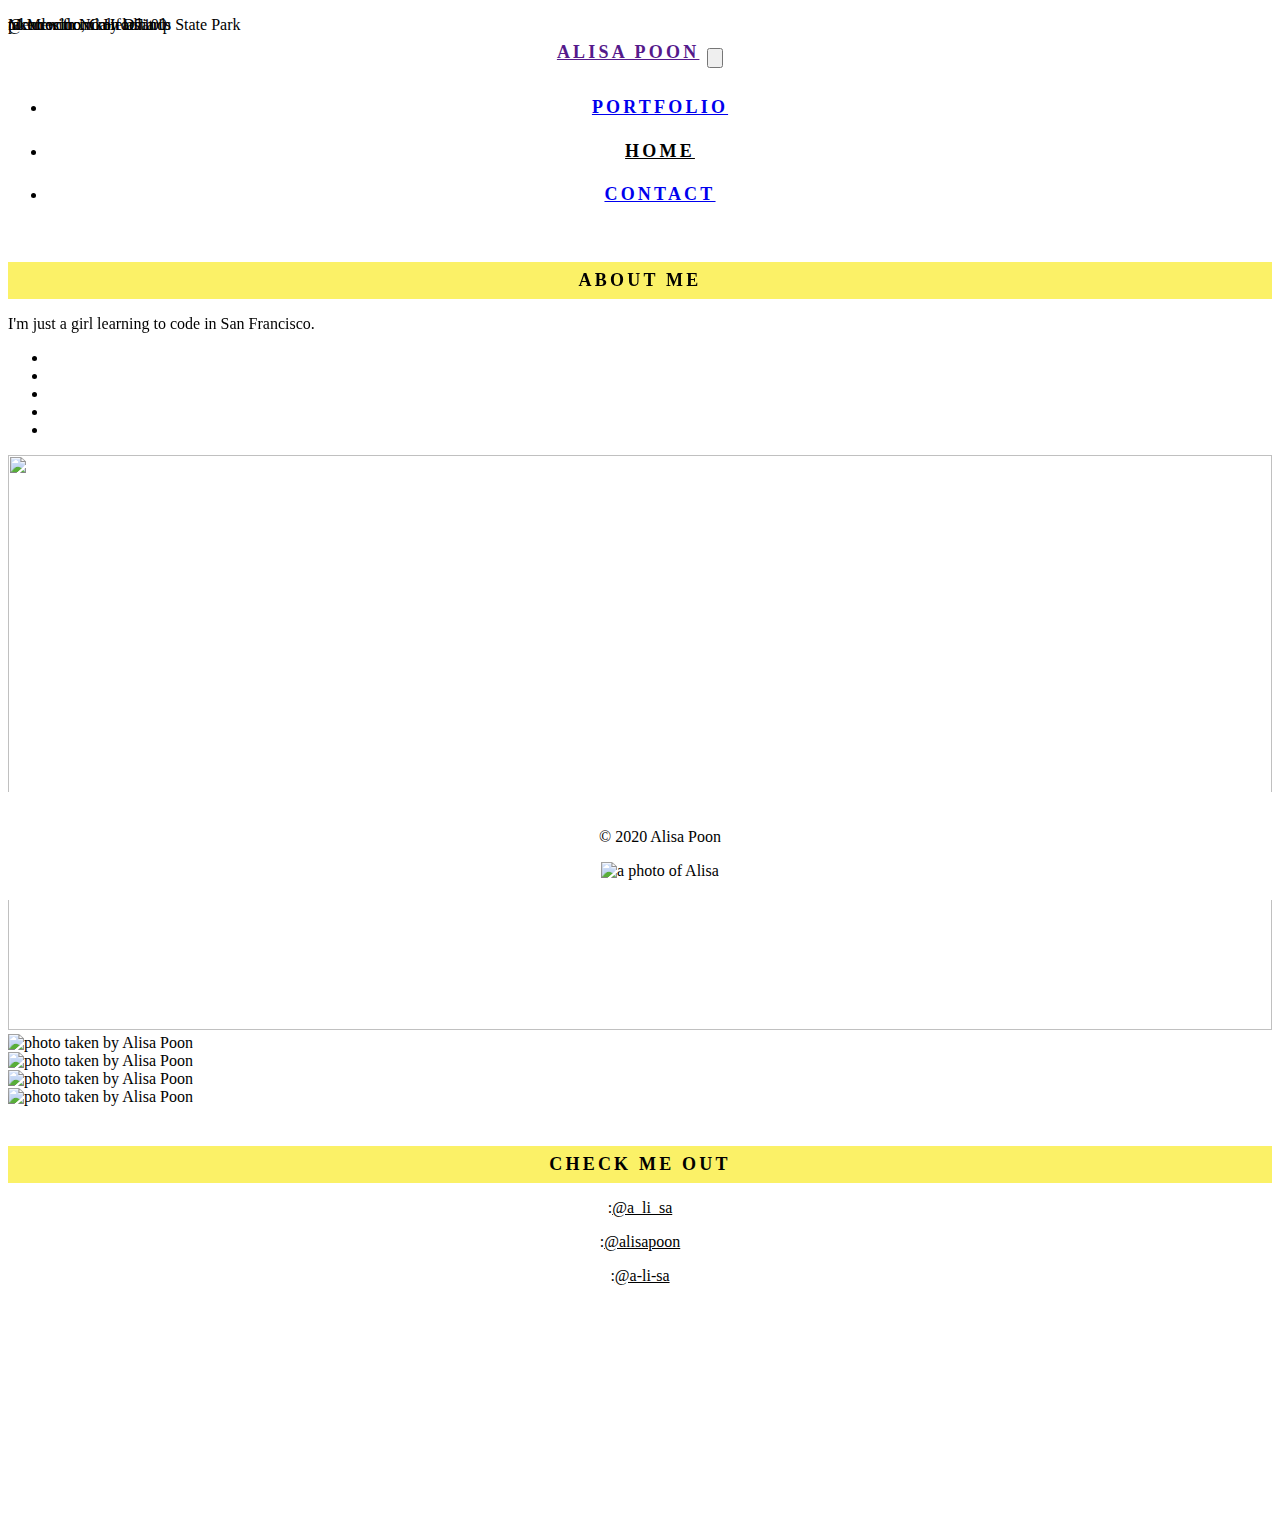
==== index.html @ 6b5ffec4 "add icons to index.html and changed color of mark class" ====
<!DOCTYPE html>
<html lang="en">

<head>
  <meta charset="UTF-8">
  <meta name="viewport" content="width=device-width, initial-scale=1, shrink-to-fit=no">
  <title>Home</title>
  <link rel="stylesheet" href="Assets/style.css">
  <!-- font awesome -->
  <link rel="stylesheet" href="https://use.fontawesome.com/releases/v5.7.0/css/all.css" integrity="sha384-lZN37f5QGtY3VHgisS14W3ExzMWZxybE1SJSEsQp9S+oqd12jhcu+A56Ebc1zFSJ" crossorigin="anonymous">
  <!-- Bootstrap CSS -->
  <link rel="stylesheet" href="https://stackpath.bootstrapcdn.com/bootstrap/4.5.0/css/bootstrap.min.css"
    integrity="sha384-9aIt2nRpC12Uk9gS9baDl411NQApFmC26EwAOH8WgZl5MYYxFfc+NcPb1dKGj7Sk" crossorigin="anonymous">
</head>

<body data-target="navbarResponsive">

  <nav class="navbar navbar-expand-md navbar-light">
    <!-- Brand -->
    <a class="navbar-brand" href="">Alisa Poon</a>

    <!-- Toggler/collapsibe Button -->
    <button class="navbar-toggler" type="button" data-toggle="collapse" data-target="#collapsibleNavbar">
      <span class="navbar-toggler-icon"></span>
    </button>

    <!-- Navbar links -->
    <div class="collapse navbar-collapse" id="collapsibleNavbar">
      <ul class="navbar-nav ml-auto">
        <li class="nav-item">
          <a class="nav-link" href="portfolio.html">Portfolio</a>
        </li>
        <li class="nav-item">
          <a class="nav-link current" href="">Home</a>
        </li>
        <li class="nav-item">
          <a class="nav-link" href="contact.html">Contact</a>
        </li>
      </ul>
    </div>
  </nav>

  <!-- about me -->
  <div class="heading about-me row no-gutters">
    <div class="col-sm-4"></div>
    <div class="col-md-4">
      <h1 class="mark">about me</h1>
      <p>I'm just a girl learning to code in San Francisco.</p>
    </div>
    <div class="col-sm-4"></div>
  </div>

  <!-- Carousel -->
  <div id="demo" class="carousel slide" data-ride="carousel">

    <!-- Indicators -->
    <ul class="carousel-indicators">
      <li data-target="#demo" data-slide-to="0" class="active"></li>
      <li data-target="#demo" data-slide-to="1"></li>
      <li data-target="#demo" data-slide-to="2"></li>
      <li data-target="#demo" data-slide-to="3"></li>
      <li data-target="#demo" data-slide-to="4"></li>
    </ul>

    <!-- The slideshow -->
    <div class="carousel-inner">
      <div class="carousel-item active">
        <img
          src="https://lh3.googleusercontent.com/pw/ACtC-3feMk8CKBJgN91tB9WRIdRMnyQZG0HfllcpJEHvObZi_QgywJ4rCn6cFJkSl_d6dYzijk4uQwI5P3B0FPq15Uuz5TwzhlJ727Co-jw7MC9S3JO8lanze5OtvVm3wu3kaOvbmipuIv75J8NSxLdllQAV=w2186-h1458-no?authuser=2 alt="
          photo taken by Alisa Poon" width="1100" height="500">
      </div>
      <div class="carousel-item">
        <img
          src="https://lh3.googleusercontent.com/pw/ACtC-3cFGEe-MYARK3VFx1lrPnnUWX1Yi2oJrPX07qIrBoKyYsBMhZEi8BtOlhxp7J0GFe6bWoHK659XiTphioW_JXiWhIbLQNO9o6E4GvxPAghlIgqv4SJgxTvgUbqVhqWvkd9xY-U3MIGF4QeghZx42JT1=w2186-h1458-no?authuser=2"
          alt="photo taken by Alisa Poon" width="1100" height="500">
        <div class="carousel-caption">
          <p class="text-uppercase">pictures from my last trip</p>
        </div>
      </div>
      <div class="carousel-item">
        <img
          src="https://lh3.googleusercontent.com/pw/ACtC-3cFZxKXYPCELlROC5F3j6HVSbLsHkTUsvOSygFlx2PtnjW1hGrK4MsIVor4iN_y-mrdK0vTQWOD-kbi46y0Hp-D0KMpGYmUzDm_hU_UjoCAFHxu1NeqE2dVDOSzCgR_qfCSDRChcIy4kZ29BeZZ2xSg=w2186-h1458-no?authuser=2"
          alt="photo taken by Alisa Poon" width="1100" height="500">
        <div class="carousel-caption">
          <p class="text-uppercase">@ Mendocino Headlands State Park</p>
        </div>
      </div>
      <div class="carousel-item">
        <img
          src="https://lh3.googleusercontent.com/pw/ACtC-3fmkW3nPRS_M2SrJ8saNJHIX0KJV6vIyx3mxEEoQjOD_wc5_nMUM4Adi8NEKMYAtaxRcm9opkI7VCDGU8YJRpduZq_uqMG5suIEnB6hInBWvenlT-pLd6L17kptKJH_lI8-Ab1kGI-2EIZLThzu2UTi=w2186-h1458-no?authuser=2"
          alt="photo taken by Alisa Poon" width="1100" height="500">
        <div class="carousel-caption">
          <p class="text-uppercase">Mendocino, California</p>
        </div>
      </div>
      <div class="carousel-item">
        <img
          src="https://lh3.googleusercontent.com/pw/ACtC-3eYri2a-6L0ehcjweHsbjBN8DYJfl2EtY6x9MwazYUVF7_rva83bXp-ogB3S5-yLIPyDGDEufF3XGB7ue-vNzyW2T2OG3c87WHxIz_-fbJvlNTYyUeZ0czRUY5GokLJ2SqD2mk3hObGGsInachPjVKZ=w2186-h1458-no?authuser=2"
          alt="photo taken by Alisa Poon" width="1100" height="500">
        <div class="carousel-caption">
          <p class="text-uppercase">taken with Nikon D7100</p>
        </div>
      </div>
    </div>

    <!-- Left and right controls -->
    <a class="carousel-control-prev" href="#demo" data-slide="prev">
      <span class="carousel-control-prev-icon"></span>
    </a>
    <a class="carousel-control-next" href="#demo" data-slide="next">
      <span class="carousel-control-next-icon"></span>
    </a>

  </div>
   
  <!-- media links -->
  <div class="info row no-gutters">
    <div class="col-sm-12">
      <h2 class="mark">check me out</h2>
    </div>
    <div class="col-sm-1"></div>
    <div class="col-sm-3">
      <p><a href="https://medium.com/" target="_blank"><i class="fab fa-medium"></i></a>:<a href="https://medium.com/@a_li_sa" target="_blank">@a_li_sa</a></p>
    </div>
    <div class="col-sm-4">
      <p><a href="https://www.linkedin.com/home" target="_blank"><i class="fab fa-linkedin"></i></a>:<a href="https://www.linkedin.com/in/alisa-poon/" target="_blank">@alisapoon</a></p>
    </div>
    <div class="col-sm-3">
      <p><a href="https://github.com/" target="_blank"><i class="fab fa-github-square"></i></a>:<a href="https://github.com/a-li-sa" target="_blank">@a-li-sa</a></p>
    </div>
    <div class="col-sm-1"></div>
  </div>

  <!-- footer -->
  <footer class="footer copyright text-center">
    <p>© 2020 Alisa Poon</p>
    <img src="https://ca.slack-edge.com/T015UR0TP1R-U015TG1ME5T-78b35b2a562f-512" class="rounded-circle"
      alt="a photo of Alisa" width="5%" height="5%"></img>
  </footer>

  <!-- jQuery first, then Popper.js, then Bootstrap JS -->
  <script src="https://code.jquery.com/jquery-3.5.1.slim.min.js"
    integrity="sha384-DfXdz2htPH0lsSSs5nCTpuj/zy4C+OGpamoFVy38MVBnE+IbbVYUew+OrCXaRkfj"
    crossorigin="anonymous"></script>
  <script src="https://cdn.jsdelivr.net/npm/popper.js@1.16.0/dist/umd/popper.min.js"
    integrity="sha384-Q6E9RHvbIyZFJoft+2mJbHaEWldlvI9IOYy5n3zV9zzTtmI3UksdQRVvoxMfooAo"
    crossorigin="anonymous"></script>
  <script src="https://stackpath.bootstrapcdn.com/bootstrap/4.5.0/js/bootstrap.min.js"
    integrity="sha384-OgVRvuATP1z7JjHLkuOU7Xw704+h835Lr+6QL9UvYjZE3Ipu6Tp75j7Bh/kR0JKI"
    crossorigin="anonymous"></script>
</body>

</html>
---- Assets/style.css ----
html {
  min-height: 100%;
}

.mark {
  background: #FBF167!important;
}`

p {
  font-weight: 500;
  letter-spacing: .12rem;
  font-size: 14px;
  text-align: center;
}

.current {
  color: black!important;
}

/* nav bar */

.navbar, 
.heading h1,
.info h2,
label,
button {
  text-transform: uppercase;
  font-weight: 700;
  letter-spacing: .2rem;
  font-size: 18px;
  padding-bottom: 8px;
  text-align: center;
  padding-top: 8px;
  margin-top: 20px;
}

.navbar-nav li {
  padding: .7rem;
}

/* portfolio specifiers */

.card-img {
  padding: 5%;
}

.card-body h2 {
  font-family: 'Permanent Marker', cursive;
  font-size: 22px;
}

/* contact.html specifiers */

input,
textarea {
  font-weight: 500;
  letter-spacing: .12rem;
  font-size: 12px;
}

.btn-light {
  background: #FBF167!important;
}

.btn-light:hover {
  background: white!important;
}

/* index.html specifiers */

.about-me {
  position: sticky;
  top: 0;
  background-color: rgba(255, 255, 255, 0.4);
  z-index: 15;
}

.carousel-slide {
  position: relative;
}

.carousel-inner img {
  width: 100%;
  height: 100%;
}

.carousel-caption {
  position: absolute;
  top: 0;
  bottom: auto;
}

.info {
  padding-top: 20px;
  padding-bottom: 18%;
  text-align: center;
}

.info a {
  color: black;
}

/* footer */

.copyright {
  bottom: 3%;
}

.footer {
  z-index: 15;
  position: fixed;
  left: 0;
  bottom: 0;
  width: 100%;
  padding: 20px;
  text-align: center;
  background-color: white;
}
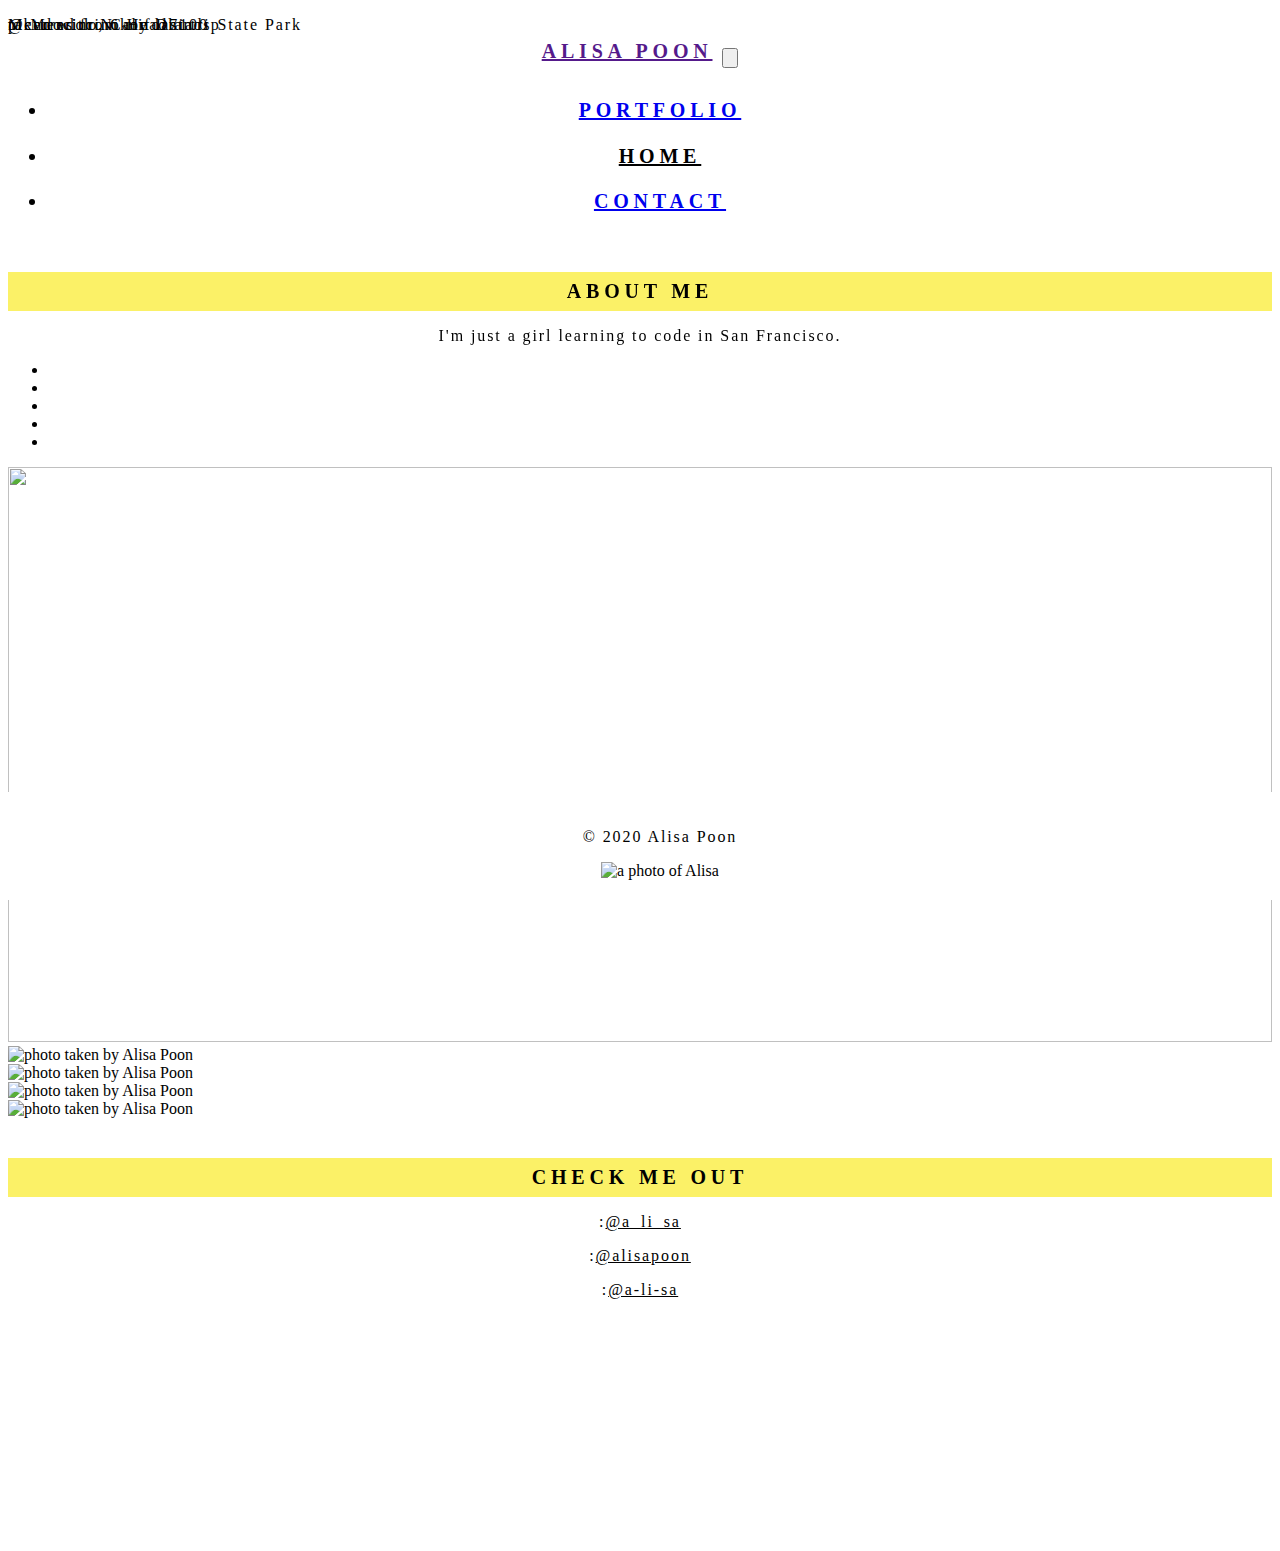
==== commit e98cd0d0: "added comments to html, added modals to portfolio img" ====
--- a/index.html
+++ b/index.html
@@ -15,6 +15,7 @@
 
 <body data-target="navbarResponsive">
 
+  <!-- Start Navigation -->
   <nav class="navbar navbar-expand-md navbar-light">
     <!-- Brand -->
     <a class="navbar-brand" href="">Alisa Poon</a>
@@ -27,20 +28,24 @@
     <!-- Navbar links -->
     <div class="collapse navbar-collapse" id="collapsibleNavbar">
       <ul class="navbar-nav ml-auto">
+        <!-- Link to Portfolio -->
         <li class="nav-item">
           <a class="nav-link" href="portfolio.html">Portfolio</a>
         </li>
+        <!-- Link to Home -->
         <li class="nav-item">
           <a class="nav-link current" href="">Home</a>
         </li>
+        <!-- Link to Contact -->
         <li class="nav-item">
           <a class="nav-link" href="contact.html">Contact</a>
         </li>
       </ul>
     </div>
   </nav>
+  <!-- End Navigation -->
 
-  <!-- about me -->
+  <!-- Start About Me Sticky Heading -->
   <div class="heading about-me row no-gutters">
     <div class="col-sm-4"></div>
     <div class="col-md-4">
@@ -49,8 +54,9 @@
     </div>
     <div class="col-sm-4"></div>
   </div>
+  <!-- End Heading -->
 
-  <!-- Carousel -->
+  <!-- Start Carousel -->
   <div id="demo" class="carousel slide" data-ride="carousel">
 
     <!-- Indicators -->
@@ -62,7 +68,7 @@
       <li data-target="#demo" data-slide-to="4"></li>
     </ul>
 
-    <!-- The slideshow -->
+    <!-- The Slideshow -->
     <div class="carousel-inner">
       <div class="carousel-item active">
         <img
@@ -112,26 +118,31 @@
     </a>
 
   </div>
+  <!-- End Carousel -->
    
-  <!-- media links -->
+  <!-- Media Links -->
   <div class="info row no-gutters">
     <div class="col-sm-12">
       <h2 class="mark">check me out</h2>
     </div>
     <div class="col-sm-1"></div>
+    <!-- Link to Medium -->
     <div class="col-sm-3">
-      <p><a href="https://medium.com/" target="_blank"><i class="fab fa-medium"></i></a>:<a href="https://medium.com/@a_li_sa" target="_blank">@a_li_sa</a></p>
+      <p><a href="https://medium.com/" target="_blank"><i class="fab fa-medium-m"></i></a>:<a href="https://medium.com/@a_li_sa" target="_blank">@a_li_sa</a></p>
     </div>
+    <!-- Link to Linkedin -->
     <div class="col-sm-4">
-      <p><a href="https://www.linkedin.com/home" target="_blank"><i class="fab fa-linkedin"></i></a>:<a href="https://www.linkedin.com/in/alisa-poon/" target="_blank">@alisapoon</a></p>
+      <p><a href="https://www.linkedin.com/home" target="_blank"><i class="fab fa-linkedin-in"></i></a>:<a href="https://www.linkedin.com/in/alisa-poon/" target="_blank">@alisapoon</a></p>
     </div>
+    <!-- Link to GitHub -->
     <div class="col-sm-3">
-      <p><a href="https://github.com/" target="_blank"><i class="fab fa-github-square"></i></a>:<a href="https://github.com/a-li-sa" target="_blank">@a-li-sa</a></p>
+      <p><a href="https://github.com/" target="_blank"><i class="fab fa-github-alt"></i></a>:<a href="https://github.com/a-li-sa" target="_blank">@a-li-sa</a></p>
     </div>
     <div class="col-sm-1"></div>
   </div>
+  <!-- End Media Links -->
 
-  <!-- footer -->
+  <!-- Fixed Footer -->
   <footer class="footer copyright text-center">
     <p>© 2020 Alisa Poon</p>
     <img src="https://ca.slack-edge.com/T015UR0TP1R-U015TG1ME5T-78b35b2a562f-512" class="rounded-circle"
--- a/Assets/style.css
+++ b/Assets/style.css
@@ -3,13 +3,13 @@
 }
 
 .mark {
-  background: #FBF167!important;
-}`
+  background:#FBF167!important;
+}
 
 p {
   font-weight: 500;
   letter-spacing: .12rem;
-  font-size: 14px;
+  font-size: 16px;
   text-align: center;
 }
 
@@ -26,8 +26,8 @@
 button {
   text-transform: uppercase;
   font-weight: 700;
-  letter-spacing: .2rem;
-  font-size: 18px;
+  letter-spacing: .3rem;
+  font-size: 20px;
   padding-bottom: 8px;
   text-align: center;
   padding-top: 8px;
@@ -40,13 +40,13 @@
 
 /* portfolio specifiers */
 
-.card-img {
+.card-img, .img-fluid {
   padding: 5%;
 }
 
 .card-body h2 {
   font-family: 'Permanent Marker', cursive;
-  font-size: 22px;
+  font-size: 24px;
 }
 
 /* contact.html specifiers */
@@ -96,7 +96,7 @@
   text-align: center;
 }
 
-.info a {
+.info a, .card a {
   color: black;
 }
 
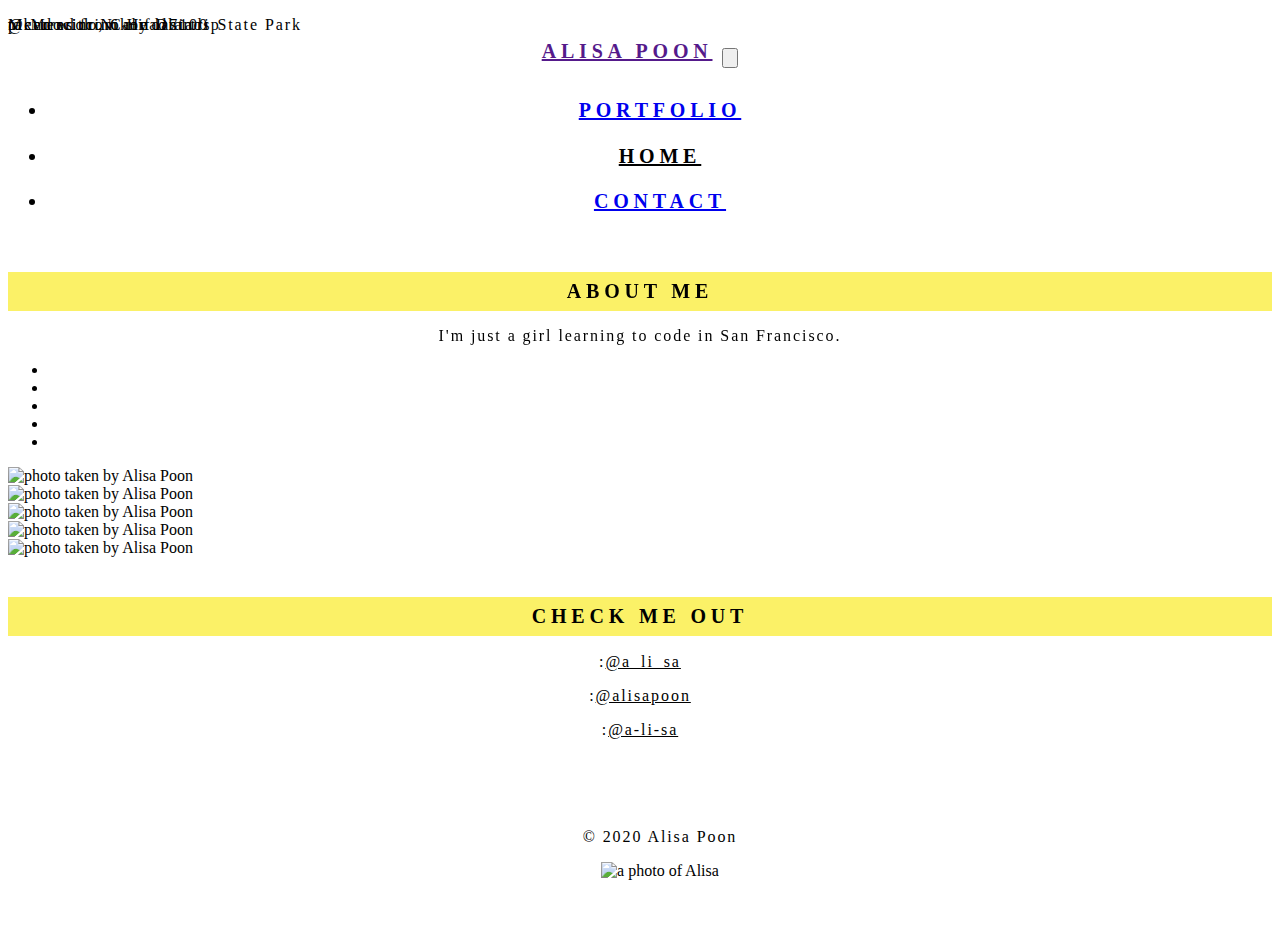
==== commit 73fe00ae: "fixed errors found from nu html checker" ====
--- a/index.html
+++ b/index.html
@@ -5,12 +5,13 @@
   <meta charset="UTF-8">
   <meta name="viewport" content="width=device-width, initial-scale=1, shrink-to-fit=no">
   <title>Home</title>
-  <link rel="stylesheet" href="Assets/style.css">
   <!-- font awesome -->
   <link rel="stylesheet" href="https://use.fontawesome.com/releases/v5.7.0/css/all.css" integrity="sha384-lZN37f5QGtY3VHgisS14W3ExzMWZxybE1SJSEsQp9S+oqd12jhcu+A56Ebc1zFSJ" crossorigin="anonymous">
   <!-- Bootstrap CSS -->
   <link rel="stylesheet" href="https://stackpath.bootstrapcdn.com/bootstrap/4.5.0/css/bootstrap.min.css"
     integrity="sha384-9aIt2nRpC12Uk9gS9baDl411NQApFmC26EwAOH8WgZl5MYYxFfc+NcPb1dKGj7Sk" crossorigin="anonymous">
+  <!-- link to style.css -->
+  <link rel="stylesheet" href="Assets/style.css">
 </head>
 
 <body data-target="navbarResponsive">
@@ -34,7 +35,7 @@
         </li>
         <!-- Link to Home -->
         <li class="nav-item">
-          <a class="nav-link current" href="">Home</a>
+          <a class="nav-link black" href="">Home</a>
         </li>
         <!-- Link to Contact -->
         <li class="nav-item">
@@ -49,7 +50,7 @@
   <div class="heading about-me row no-gutters">
     <div class="col-sm-4"></div>
     <div class="col-md-4">
-      <h1 class="mark">about me</h1>
+      <h1 class="highlight">about me</h1>
       <p>I'm just a girl learning to code in San Francisco.</p>
     </div>
     <div class="col-sm-4"></div>
@@ -71,37 +72,32 @@
     <!-- The Slideshow -->
     <div class="carousel-inner">
       <div class="carousel-item active">
-        <img
-          src="https://lh3.googleusercontent.com/pw/ACtC-3feMk8CKBJgN91tB9WRIdRMnyQZG0HfllcpJEHvObZi_QgywJ4rCn6cFJkSl_d6dYzijk4uQwI5P3B0FPq15Uuz5TwzhlJ727Co-jw7MC9S3JO8lanze5OtvVm3wu3kaOvbmipuIv75J8NSxLdllQAV=w2186-h1458-no?authuser=2 alt="
-          photo taken by Alisa Poon" width="1100" height="500">
+        <img src="https://lh3.googleusercontent.com/pw/ACtC-3feMk8CKBJgN91tB9WRIdRMnyQZG0HfllcpJEHvObZi_QgywJ4rCn6cFJkSl_d6dYzijk4uQwI5P3B0FPq15Uuz5TwzhlJ727Co-jw7MC9S3JO8lanze5OtvVm3wu3kaOvbmipuIv75J8NSxLdllQAV=w2186-h1458-no?authuser=2" 
+          alt="photo taken by Alisa Poon" width="1100" height="500">
       </div>
       <div class="carousel-item">
-        <img
-          src="https://lh3.googleusercontent.com/pw/ACtC-3cFGEe-MYARK3VFx1lrPnnUWX1Yi2oJrPX07qIrBoKyYsBMhZEi8BtOlhxp7J0GFe6bWoHK659XiTphioW_JXiWhIbLQNO9o6E4GvxPAghlIgqv4SJgxTvgUbqVhqWvkd9xY-U3MIGF4QeghZx42JT1=w2186-h1458-no?authuser=2"
+        <img src="https://lh3.googleusercontent.com/pw/ACtC-3cFGEe-MYARK3VFx1lrPnnUWX1Yi2oJrPX07qIrBoKyYsBMhZEi8BtOlhxp7J0GFe6bWoHK659XiTphioW_JXiWhIbLQNO9o6E4GvxPAghlIgqv4SJgxTvgUbqVhqWvkd9xY-U3MIGF4QeghZx42JT1=w2186-h1458-no?authuser=2"
           alt="photo taken by Alisa Poon" width="1100" height="500">
         <div class="carousel-caption">
           <p class="text-uppercase">pictures from my last trip</p>
         </div>
       </div>
       <div class="carousel-item">
-        <img
-          src="https://lh3.googleusercontent.com/pw/ACtC-3cFZxKXYPCELlROC5F3j6HVSbLsHkTUsvOSygFlx2PtnjW1hGrK4MsIVor4iN_y-mrdK0vTQWOD-kbi46y0Hp-D0KMpGYmUzDm_hU_UjoCAFHxu1NeqE2dVDOSzCgR_qfCSDRChcIy4kZ29BeZZ2xSg=w2186-h1458-no?authuser=2"
+        <img src="https://lh3.googleusercontent.com/pw/ACtC-3cFZxKXYPCELlROC5F3j6HVSbLsHkTUsvOSygFlx2PtnjW1hGrK4MsIVor4iN_y-mrdK0vTQWOD-kbi46y0Hp-D0KMpGYmUzDm_hU_UjoCAFHxu1NeqE2dVDOSzCgR_qfCSDRChcIy4kZ29BeZZ2xSg=w2186-h1458-no?authuser=2"
           alt="photo taken by Alisa Poon" width="1100" height="500">
         <div class="carousel-caption">
           <p class="text-uppercase">@ Mendocino Headlands State Park</p>
         </div>
       </div>
       <div class="carousel-item">
-        <img
-          src="https://lh3.googleusercontent.com/pw/ACtC-3fmkW3nPRS_M2SrJ8saNJHIX0KJV6vIyx3mxEEoQjOD_wc5_nMUM4Adi8NEKMYAtaxRcm9opkI7VCDGU8YJRpduZq_uqMG5suIEnB6hInBWvenlT-pLd6L17kptKJH_lI8-Ab1kGI-2EIZLThzu2UTi=w2186-h1458-no?authuser=2"
+        <img src="https://lh3.googleusercontent.com/pw/ACtC-3fmkW3nPRS_M2SrJ8saNJHIX0KJV6vIyx3mxEEoQjOD_wc5_nMUM4Adi8NEKMYAtaxRcm9opkI7VCDGU8YJRpduZq_uqMG5suIEnB6hInBWvenlT-pLd6L17kptKJH_lI8-Ab1kGI-2EIZLThzu2UTi=w2186-h1458-no?authuser=2"
           alt="photo taken by Alisa Poon" width="1100" height="500">
         <div class="carousel-caption">
           <p class="text-uppercase">Mendocino, California</p>
         </div>
       </div>
       <div class="carousel-item">
-        <img
-          src="https://lh3.googleusercontent.com/pw/ACtC-3eYri2a-6L0ehcjweHsbjBN8DYJfl2EtY6x9MwazYUVF7_rva83bXp-ogB3S5-yLIPyDGDEufF3XGB7ue-vNzyW2T2OG3c87WHxIz_-fbJvlNTYyUeZ0czRUY5GokLJ2SqD2mk3hObGGsInachPjVKZ=w2186-h1458-no?authuser=2"
+        <img src="https://lh3.googleusercontent.com/pw/ACtC-3eYri2a-6L0ehcjweHsbjBN8DYJfl2EtY6x9MwazYUVF7_rva83bXp-ogB3S5-yLIPyDGDEufF3XGB7ue-vNzyW2T2OG3c87WHxIz_-fbJvlNTYyUeZ0czRUY5GokLJ2SqD2mk3hObGGsInachPjVKZ=w2186-h1458-no?authuser=2"
           alt="photo taken by Alisa Poon" width="1100" height="500">
         <div class="carousel-caption">
           <p class="text-uppercase">taken with Nikon D7100</p>
@@ -123,20 +119,20 @@
   <!-- Media Links -->
   <div class="info row no-gutters">
     <div class="col-sm-12">
-      <h2 class="mark">check me out</h2>
+      <h2 class="highlight">check me out</h2>
     </div>
     <div class="col-sm-1"></div>
     <!-- Link to Medium -->
     <div class="col-sm-3">
-      <p><a href="https://medium.com/" target="_blank"><i class="fab fa-medium-m"></i></a>:<a href="https://medium.com/@a_li_sa" target="_blank">@a_li_sa</a></p>
+      <p><a class="black" href="https://medium.com/" target="_blank"><i class="fab fa-medium-m"></i></a>:<a class="black" href="https://medium.com/@a_li_sa" target="_blank">@a_li_sa</a></p>
     </div>
     <!-- Link to Linkedin -->
     <div class="col-sm-4">
-      <p><a href="https://www.linkedin.com/home" target="_blank"><i class="fab fa-linkedin-in"></i></a>:<a href="https://www.linkedin.com/in/alisa-poon/" target="_blank">@alisapoon</a></p>
+      <p><a class="black" href="https://www.linkedin.com/home" target="_blank"><i class="fab fa-linkedin-in"></i></a>:<a class="black" href="https://www.linkedin.com/in/alisa-poon/" target="_blank">@alisapoon</a></p>
     </div>
     <!-- Link to GitHub -->
     <div class="col-sm-3">
-      <p><a href="https://github.com/" target="_blank"><i class="fab fa-github-alt"></i></a>:<a href="https://github.com/a-li-sa" target="_blank">@a-li-sa</a></p>
+      <p><a class="black" href="https://github.com/" target="_blank"><i class="fab fa-github-alt"></i></a>:<a class="black" href="https://github.com/a-li-sa" target="_blank">@a-li-sa</a></p>
     </div>
     <div class="col-sm-1"></div>
   </div>
@@ -146,7 +142,7 @@
   <footer class="footer copyright text-center">
     <p>© 2020 Alisa Poon</p>
     <img src="https://ca.slack-edge.com/T015UR0TP1R-U015TG1ME5T-78b35b2a562f-512" class="rounded-circle"
-      alt="a photo of Alisa" width="5%" height="5%"></img>
+      alt="a photo of Alisa">
   </footer>
 
   <!-- jQuery first, then Popper.js, then Bootstrap JS -->
--- a/Assets/style.css
+++ b/Assets/style.css
@@ -1,9 +1,6 @@
-html {
+body {
   min-height: 100%;
-}
-
-.mark {
-  background:#FBF167!important;
+  margin-bottom: 200px;
 }
 
 p {
@@ -13,12 +10,18 @@
   text-align: center;
 }
 
-.current {
-  color: black!important;
+.black {
+  color: black;
 }
 
-/* nav bar */
+.highlight {
+  background:#FBF167;
+}
 
+.info {
+  padding-top: 20px;
+  text-align: center;
+}
 .navbar, 
 .heading h1,
 .info h2,
@@ -34,15 +37,13 @@
   margin-top: 20px;
 }
 
+/* nav bar */
+
 .navbar-nav li {
   padding: .7rem;
 }
 
 /* portfolio specifiers */
-
-.card-img, .img-fluid {
-  padding: 5%;
-}
 
 .card-body h2 {
   font-family: 'Permanent Marker', cursive;
@@ -59,11 +60,11 @@
 }
 
 .btn-light {
-  background: #FBF167!important;
+  background: #FBF167;
 }
 
 .btn-light:hover {
-  background: white!important;
+  background: white;
 }
 
 /* index.html specifiers */
@@ -90,16 +91,6 @@
   bottom: auto;
 }
 
-.info {
-  padding-top: 20px;
-  padding-bottom: 18%;
-  text-align: center;
-}
-
-.info a, .card a {
-  color: black;
-}
-
 /* footer */
 
 .copyright {
@@ -116,3 +107,8 @@
   text-align: center;
   background-color: white;
 }
+
+footer img {
+  width: 5%;
+  height: 5%;
+}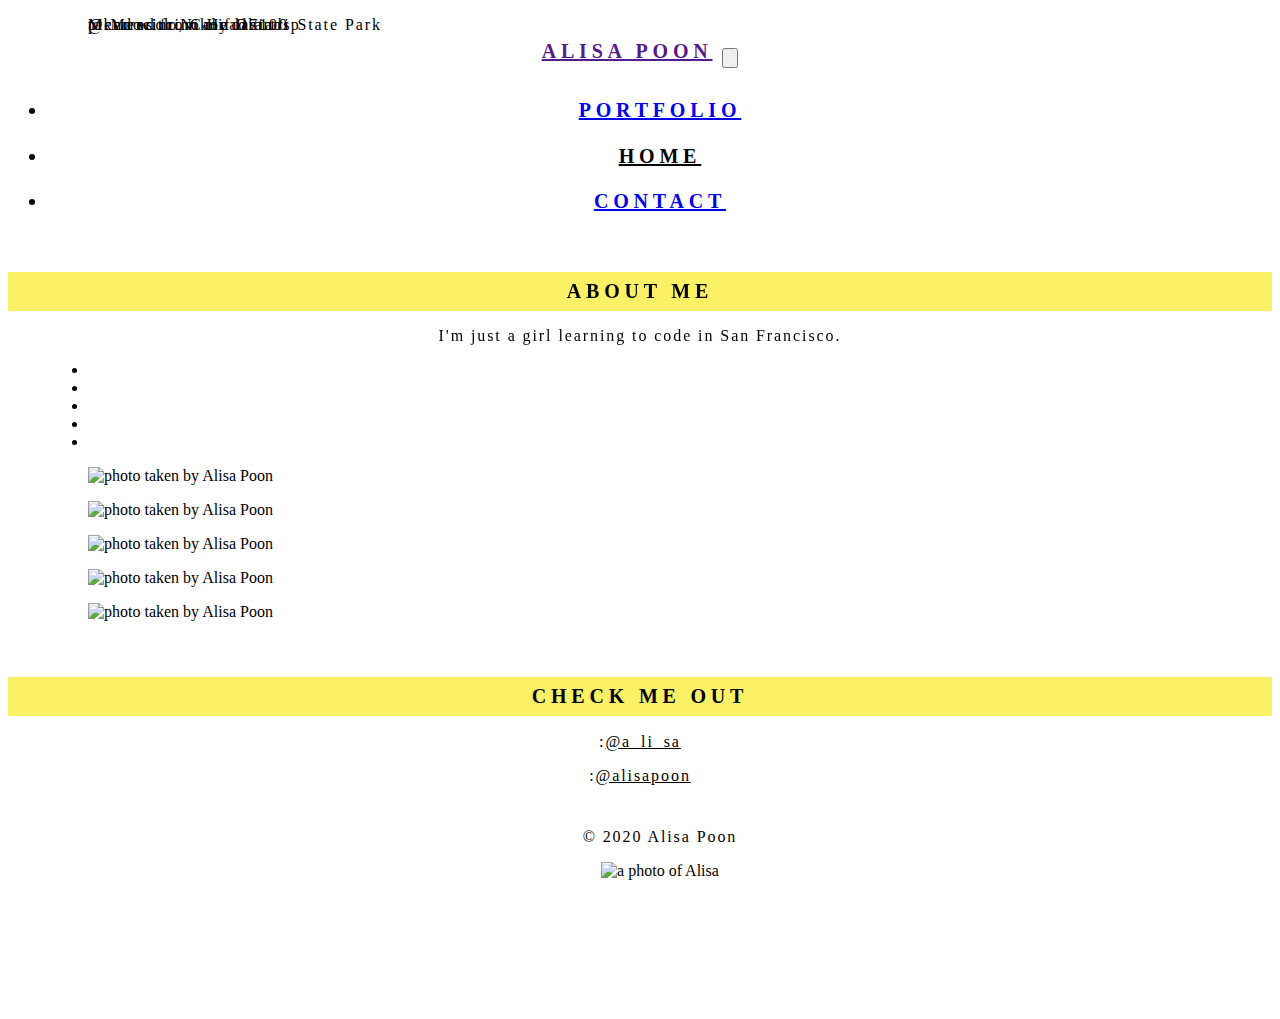
==== commit 6bc32a53: "applied semantic html elements where applicable" ====
--- a/index.html
+++ b/index.html
@@ -27,7 +27,7 @@
     </button>
 
     <!-- Navbar links -->
-    <div class="collapse navbar-collapse" id="collapsibleNavbar">
+    <section class="collapse navbar-collapse" id="collapsibleNavbar">
       <ul class="navbar-nav ml-auto">
         <!-- Link to Portfolio -->
         <li class="nav-item">
@@ -35,30 +35,30 @@
         </li>
         <!-- Link to Home -->
         <li class="nav-item">
-          <a class="nav-link black" href="">Home</a>
+          <a class="nav-link" id="black" href="">Home</a>
         </li>
         <!-- Link to Contact -->
         <li class="nav-item">
           <a class="nav-link" href="contact.html">Contact</a>
         </li>
       </ul>
-    </div>
+    </section>
   </nav>
   <!-- End Navigation -->
 
   <!-- Start About Me Sticky Heading -->
-  <div class="heading about-me row no-gutters">
+  <header class="heading about-me row no-gutters">
     <div class="col-sm-4"></div>
     <div class="col-md-4">
       <h1 class="highlight">about me</h1>
       <p>I'm just a girl learning to code in San Francisco.</p>
     </div>
     <div class="col-sm-4"></div>
-  </div>
+  </header>
   <!-- End Heading -->
 
   <!-- Start Carousel -->
-  <div id="demo" class="carousel slide" data-ride="carousel">
+  <figure id="demo" class="carousel slide" data-ride="carousel">
 
     <!-- Indicators -->
     <ul class="carousel-indicators">
@@ -71,38 +71,38 @@
 
     <!-- The Slideshow -->
     <div class="carousel-inner">
-      <div class="carousel-item active">
+      <figure class="carousel-item active">
         <img src="https://lh3.googleusercontent.com/pw/ACtC-3feMk8CKBJgN91tB9WRIdRMnyQZG0HfllcpJEHvObZi_QgywJ4rCn6cFJkSl_d6dYzijk4uQwI5P3B0FPq15Uuz5TwzhlJ727Co-jw7MC9S3JO8lanze5OtvVm3wu3kaOvbmipuIv75J8NSxLdllQAV=w2186-h1458-no?authuser=2" 
           alt="photo taken by Alisa Poon" width="1100" height="500">
-      </div>
-      <div class="carousel-item">
+      </figure>
+      <figure class="carousel-item">
         <img src="https://lh3.googleusercontent.com/pw/ACtC-3cFGEe-MYARK3VFx1lrPnnUWX1Yi2oJrPX07qIrBoKyYsBMhZEi8BtOlhxp7J0GFe6bWoHK659XiTphioW_JXiWhIbLQNO9o6E4GvxPAghlIgqv4SJgxTvgUbqVhqWvkd9xY-U3MIGF4QeghZx42JT1=w2186-h1458-no?authuser=2"
           alt="photo taken by Alisa Poon" width="1100" height="500">
-        <div class="carousel-caption">
+        <figcaption class="carousel-caption">
           <p class="text-uppercase">pictures from my last trip</p>
-        </div>
-      </div>
-      <div class="carousel-item">
+        </figcaption>
+      </figure>
+      <figure class="carousel-item">
         <img src="https://lh3.googleusercontent.com/pw/ACtC-3cFZxKXYPCELlROC5F3j6HVSbLsHkTUsvOSygFlx2PtnjW1hGrK4MsIVor4iN_y-mrdK0vTQWOD-kbi46y0Hp-D0KMpGYmUzDm_hU_UjoCAFHxu1NeqE2dVDOSzCgR_qfCSDRChcIy4kZ29BeZZ2xSg=w2186-h1458-no?authuser=2"
           alt="photo taken by Alisa Poon" width="1100" height="500">
-        <div class="carousel-caption">
+        <figcaption class="carousel-caption">
           <p class="text-uppercase">@ Mendocino Headlands State Park</p>
-        </div>
-      </div>
-      <div class="carousel-item">
+        </figcaption>
+      </figure>
+      <figure class="carousel-item">
         <img src="https://lh3.googleusercontent.com/pw/ACtC-3fmkW3nPRS_M2SrJ8saNJHIX0KJV6vIyx3mxEEoQjOD_wc5_nMUM4Adi8NEKMYAtaxRcm9opkI7VCDGU8YJRpduZq_uqMG5suIEnB6hInBWvenlT-pLd6L17kptKJH_lI8-Ab1kGI-2EIZLThzu2UTi=w2186-h1458-no?authuser=2"
           alt="photo taken by Alisa Poon" width="1100" height="500">
-        <div class="carousel-caption">
+        <figcaption class="carousel-caption">
           <p class="text-uppercase">Mendocino, California</p>
-        </div>
-      </div>
-      <div class="carousel-item">
+        </figcaption>
+      </figure>
+      <figure class="carousel-item">
         <img src="https://lh3.googleusercontent.com/pw/ACtC-3eYri2a-6L0ehcjweHsbjBN8DYJfl2EtY6x9MwazYUVF7_rva83bXp-ogB3S5-yLIPyDGDEufF3XGB7ue-vNzyW2T2OG3c87WHxIz_-fbJvlNTYyUeZ0czRUY5GokLJ2SqD2mk3hObGGsInachPjVKZ=w2186-h1458-no?authuser=2"
           alt="photo taken by Alisa Poon" width="1100" height="500">
-        <div class="carousel-caption">
+        <figcaption class="carousel-caption">
           <p class="text-uppercase">taken with Nikon D7100</p>
-        </div>
-      </div>
+        </figcaption>
+      </figure>
     </div>
 
     <!-- Left and right controls -->
@@ -113,11 +113,11 @@
       <span class="carousel-control-next-icon"></span>
     </a>
 
-  </div>
+  </figure>
   <!-- End Carousel -->
    
   <!-- Media Links -->
-  <div class="info row no-gutters">
+  <section class="info row no-gutters">
     <div class="col-sm-12">
       <h2 class="highlight">check me out</h2>
     </div>
@@ -135,14 +135,14 @@
       <p><a class="black" href="https://github.com/" target="_blank"><i class="fab fa-github-alt"></i></a>:<a class="black" href="https://github.com/a-li-sa" target="_blank">@a-li-sa</a></p>
     </div>
     <div class="col-sm-1"></div>
-  </div>
+  </section>
   <!-- End Media Links -->
 
   <!-- Fixed Footer -->
   <footer class="footer copyright text-center">
     <p>© 2020 Alisa Poon</p>
     <img src="https://ca.slack-edge.com/T015UR0TP1R-U015TG1ME5T-78b35b2a562f-512" class="rounded-circle"
-      alt="a photo of Alisa">
+      alt="a photo of Alisa" height="100" width="100">
   </footer>
 
   <!-- jQuery first, then Popper.js, then Bootstrap JS -->
--- a/Assets/style.css
+++ b/Assets/style.css
@@ -11,6 +11,11 @@
 }
 
 .black {
+  color: black;
+}
+
+/* black id is used to override the bootstrap css in the navbar */
+#black {
   color: black;
 }
 
@@ -106,9 +111,4 @@
   padding: 20px;
   text-align: center;
   background-color: white;
-}
-
-footer img {
-  width: 5%;
-  height: 5%;
 }